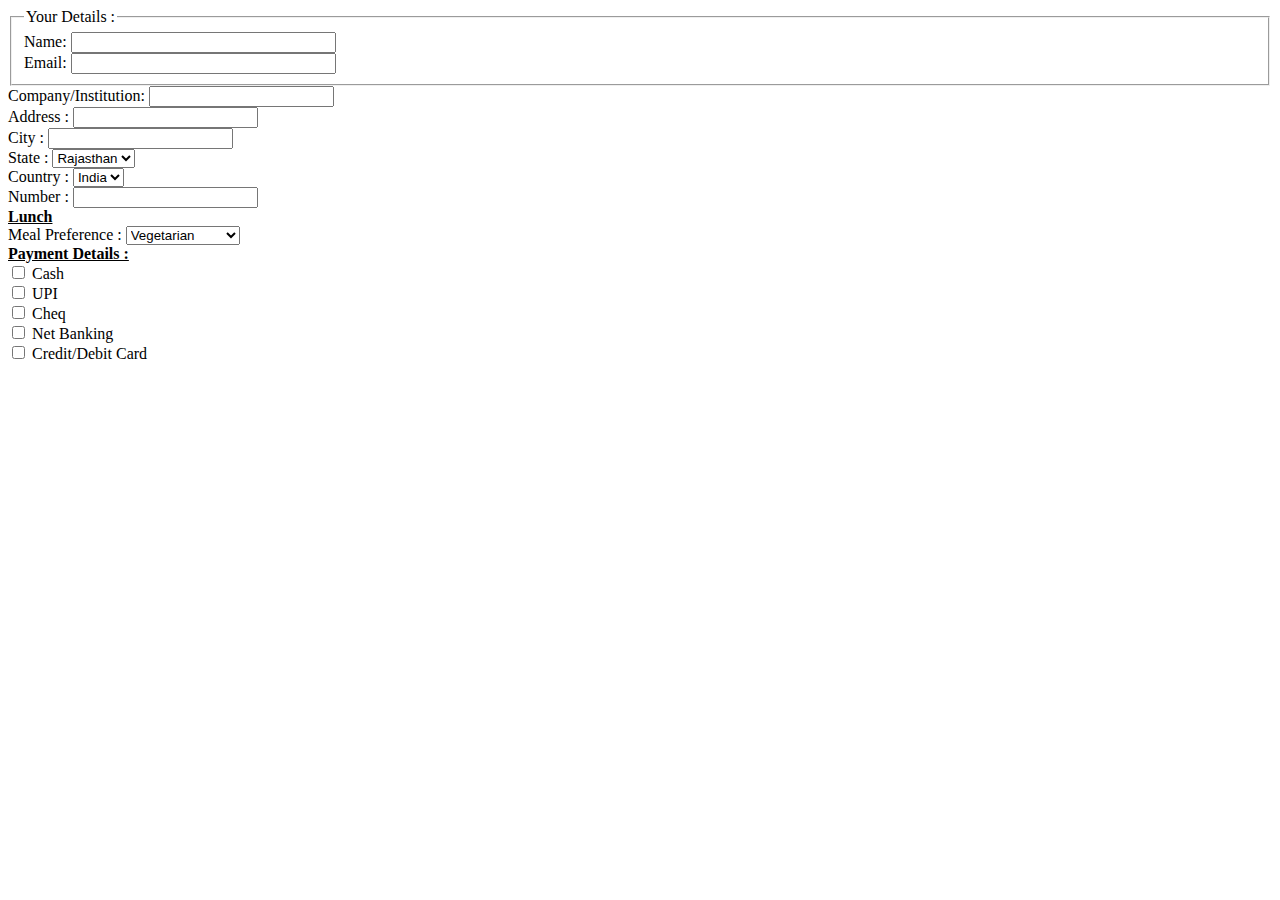
==== index.html @ efa9d69a "index page" ====
<!DOCTYPE html>
<html>
    <head>
        <title>Form</title>
    </head>

<body>
    <form action="#">
 <fieldset>
     <legend>Your Details :</legend>
     <label for="name">Name: </label>
     <input type="text" name="name" id="name" size="30" maxlength="100">
     <br>
     <label for="email">Email: </label>
     <input type="text" name="name" id="email" size="30" maxlength="100">
     <br>  
 </fieldset>

 <label for="company">
     Company/Institution: 
  <input type="text" name="company" id="company" >
 </label>
 <br>
 <label for="address">
     Address :
     <input type="text"  name="address" id="address">
 </label>
<br>
 <label for="city">
    City :
    <input type="text" id="city">
</label>
<br>
<label for="state">
    State :
    <select name="state" id="state">
        <option value="Rajasthan">Rajasthan</option>
        <option value="Punjab">Punjab</option>
        <option value="Haryana">Haryana</option>
        <option value="Goa">Goa</option>
    </select>
</label>
<br>
<label for="country">
    Country :
    <select name="country" id="country">
        <option value="india">India</option>
        <option value="usa">USA</option>
        <option value="uae">UAE</option>
    </select>
</label>
<br>
<label for="phone">
    Number :
    <input type="text" name="phone" id="phone">
</label>
<br>
</form>

<div id="half_page">
  <form action="#">
      <b><u>Lunch</u></b><br>
      <label for="meal">
          Meal Preference :
          <select name="meal" id="meal">
              <option value="veg">Vegetarian</option>
              <option value="nonveg">Non-vegetarian</option>
              <option value="vegan">Vegan</option>
          </select>
      </label>
      <br>

      <b><u>Payment Details :</u></b><br>
          <input type="checkbox" value="Cash">
          <label for="cash">Cash</label>
          <br>
          <input type="checkbox" value="Cash">
          <label for="upi">UPI</label>
          <br>
          <input type="checkbox" value="Cash">
          <label for="cheq">Cheq</label>
          <br>
          <input type="checkbox" value="Cash">
          <label for="netbanking">Net Banking</label>
          <br>        
          <input type="checkbox" value="card">
          <label for="card">Credit/Debit Card</label>
  </form>

</div>

</body>
</html>
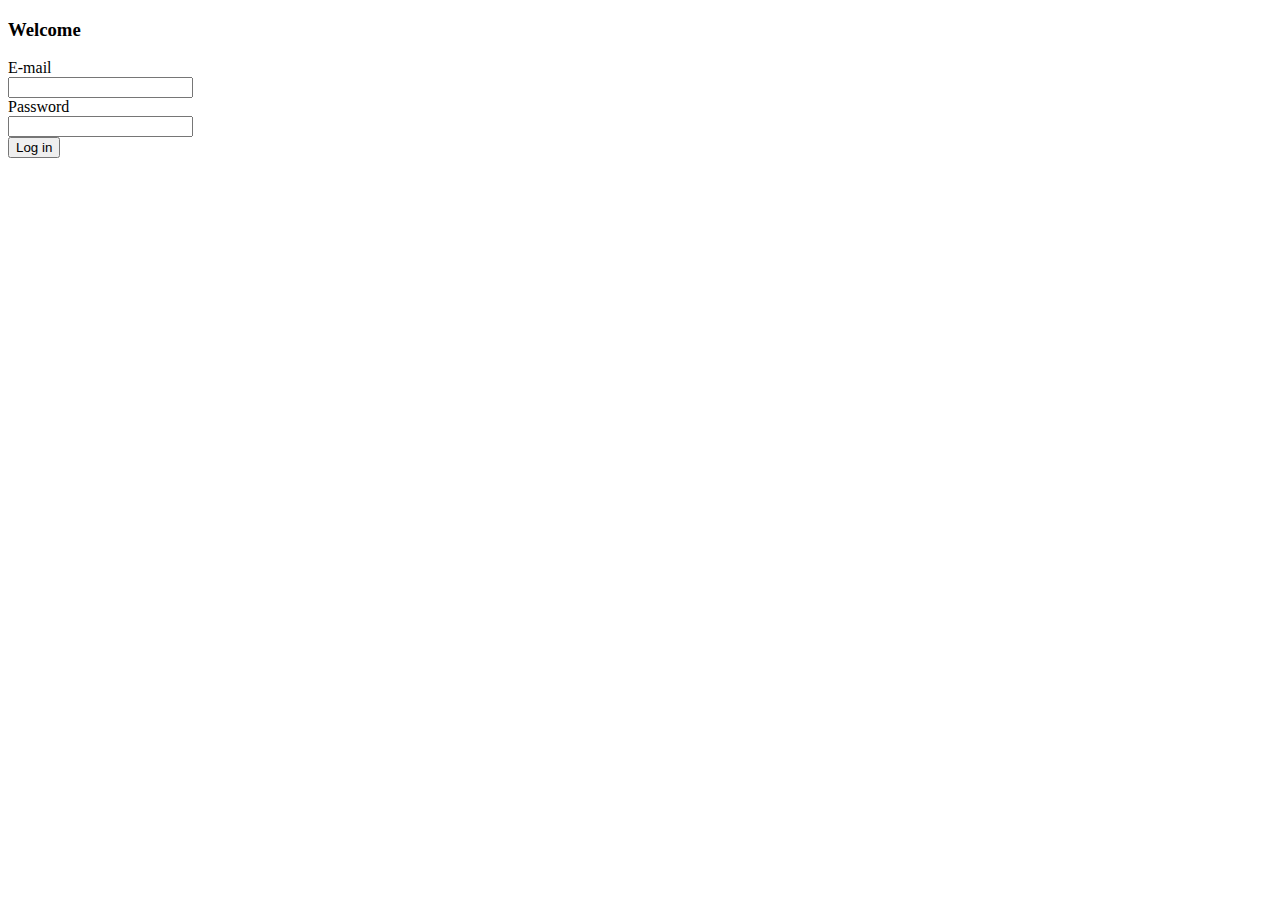
==== commit c52cd8dc: "Add files via upload" ====
--- a/index.html
+++ b/index.html
@@ -1,93 +1,30 @@
-<!DOCTYPE html>
-<html>
-    <head>
-        <title>Form</title>
-    </head>
-
-<body>
-    <form action="#">
- <fieldset>
-     <legend>Your Details :</legend>
-     <label for="name">Name: </label>
-     <input type="text" name="name" id="name" size="30" maxlength="100">
-     <br>
-     <label for="email">Email: </label>
-     <input type="text" name="name" id="email" size="30" maxlength="100">
-     <br>  
- </fieldset>
-
- <label for="company">
-     Company/Institution: 
-  <input type="text" name="company" id="company" >
- </label>
- <br>
- <label for="address">
-     Address :
-     <input type="text"  name="address" id="address">
- </label>
-<br>
- <label for="city">
-    City :
-    <input type="text" id="city">
-</label>
-<br>
-<label for="state">
-    State :
-    <select name="state" id="state">
-        <option value="Rajasthan">Rajasthan</option>
-        <option value="Punjab">Punjab</option>
-        <option value="Haryana">Haryana</option>
-        <option value="Goa">Goa</option>
-    </select>
-</label>
-<br>
-<label for="country">
-    Country :
-    <select name="country" id="country">
-        <option value="india">India</option>
-        <option value="usa">USA</option>
-        <option value="uae">UAE</option>
-    </select>
-</label>
-<br>
-<label for="phone">
-    Number :
-    <input type="text" name="phone" id="phone">
-</label>
-<br>
-</form>
-
-<div id="half_page">
-  <form action="#">
-      <b><u>Lunch</u></b><br>
-      <label for="meal">
-          Meal Preference :
-          <select name="meal" id="meal">
-              <option value="veg">Vegetarian</option>
-              <option value="nonveg">Non-vegetarian</option>
-              <option value="vegan">Vegan</option>
-          </select>
-      </label>
-      <br>
-
-      <b><u>Payment Details :</u></b><br>
-          <input type="checkbox" value="Cash">
-          <label for="cash">Cash</label>
-          <br>
-          <input type="checkbox" value="Cash">
-          <label for="upi">UPI</label>
-          <br>
-          <input type="checkbox" value="Cash">
-          <label for="cheq">Cheq</label>
-          <br>
-          <input type="checkbox" value="Cash">
-          <label for="netbanking">Net Banking</label>
-          <br>        
-          <input type="checkbox" value="card">
-          <label for="card">Credit/Debit Card</label>
-  </form>
-
-</div>
-
-</body>
+<!DOCTYPE html>
+<html lang="en">
+<head>
+    <meta charset="UTF-8">
+    <meta http-equiv="X-UA-Compatible" content="IE=edge">
+    <meta name="viewport" content="width=device-width, initial-scale=1.0">
+    <title>Document</title>
+    <link rel="stylesheet" href="./css/sign-in.css">
+</head>
+<body>
+    <div class="full-screen-container">
+        
+        <div class="login-container">
+            <h3 class="login-title">Welcome</h3>
+            <form>
+    <div class="input-group">
+        <label> E-mail <br> </label>
+            <input type="email">
+    </div>
+    <div class="input-group">
+        <label> Password <br> </label>
+        <input type="password"> 
+    </div>
+      <button class="login-btn">Log in</button>
+      </form>
+        </div>
+
+    </div>
+</body>
 </html>